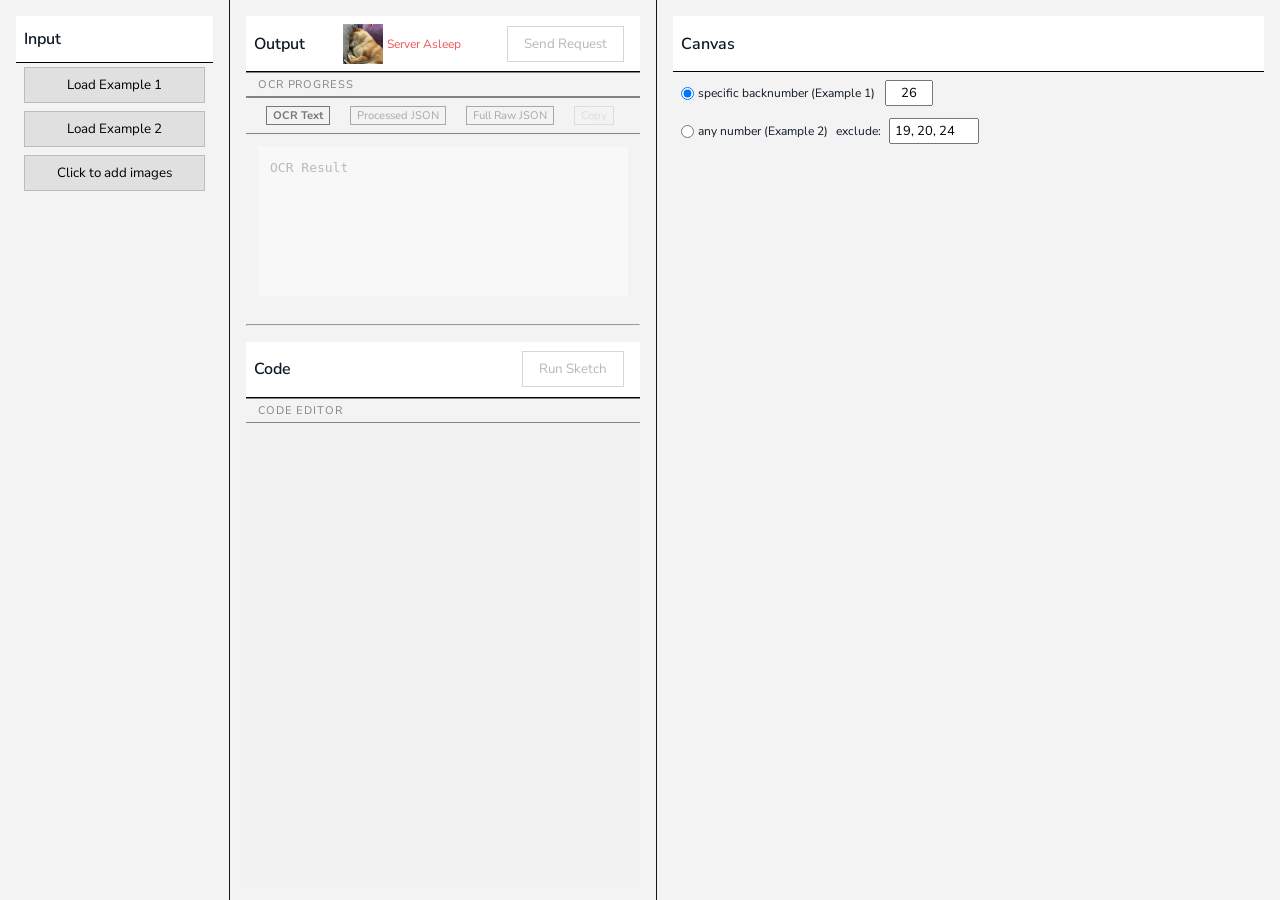
==== back-number-slideshow/index.html @ ae43c5b4 "before merging server" ====
<!DOCTYPE html>
<html lang="en">
<head>
  <meta charset="utf-8" />
  <meta name="viewport" content="width=device-width, initial-scale=1" />
  <title>Back Number Slideshow</title>
  <link rel="stylesheet" href="../globals.css" />
  <style>
    .ocr-result-table th,
    .ocr-result-table td {
      vertical-align: top;
    }

    #ocr-progress {
      font-size: 12px;
      font-family: monospace;
      padding: 2px 0;
      min-height: 1.4em;
      white-space: pre-wrap;
      word-break: break-all;
    }
  </style>
</head>
<body>
<div class="app">

  <!-- Col 1: Image -->
  <div class="col" id="col-image">
    <div class="col-header">
      <span class="col-label">Input</span>
    </div>
    
    <button id="btn-load-example">Load Example 1</button>
    <button id="btn-load-example2">Load Example 2</button>

    <button>
      <span>Click to add images</span>
      <input id="file-input" type="file" accept="image/*,application/pdf" hidden multiple />
    </button>

    <div class="dropzone" id="dropzone"></div>
    <div id="example-thumbnails" style = "display:flex; flex-wrap:wrap; gap:10px;"></div>

    <p class="error-msg" id="ocr-error" style="display:none"></p>
  </div>

  <!-- Col 2: OCR + Code -->
  <div class="col" id="col-code">
    <div class="col-header">
      <span class="col-label">Output</span>
      <span id="server-status">
        <img id="server-status-img" src="../public/shiba_sleep.png" style="height:40px;vertical-align:middle">
        <span id="server-status-text">Calling Server...</span>
      </span>
      <button id="btn-ocr" disabled>Send Request</button>
    </div>

    <div class="code-divider"><span>OCR Progress</span></div>
    <div id="ocr-progress" style="display:none"></div>

    <div class="code-divider">
      
      <div class="ocr-tabs">
        <button id="tab-text" class="active">OCR Text</button>
        <button id="tab-processed">Processed JSON</button>
        <button id="tab-full">Full Raw JSON</button>
        <button id="btn-copy-ocr" disabled>Copy</button>
      </div>
    </div>

    <div id="ocr-text-pane" class="code-area code-area-ocr" style="overflow:auto">
      <textarea id="ocr-textarea" class="code-area" readonly spellcheck="false"
        placeholder="OCR Result" style="width:100%;height:100%;border:none;flex:1"></textarea>
    </div>
    
    <div id="ocr-table-pane" class="code-area-ocr" style="display:none;overflow:auto;flex:0 0 38%">
      <table class="ocr-result-table" id="ocr-table">
        <thead>
          <tr>
            <th>Preview</th>
            <th>File Name</th>
            <th>OCR Text</th>
            <th>Processed JSON</th>
            <th>Full Raw JSON</th>
          </tr>
        </thead>
        <tbody id="ocr-tbody"></tbody>
      </table>
    </div>
    
    <pre id="ocr-processed-pane" class="code-area code-area-ocr code-area-json" style="display:none"></pre>
    
    <div id="ocr-full-pane" class="code-area code-area-ocr code-area-json-wrap" style="display:none">
      <div class="json-meta" id="full-json-meta"></div>
      <pre id="full-json-pre" class="code-area-json"></pre>
    </div>

    <hr/>

    <div class="col-header">
      <span class="col-label">Code</span>
      <button id="btn-run-sketch" disabled>Run Sketch</button>
    </div>
    <div class="code-divider"><span>Code Editor</span></div>
    <textarea id="code-editor" class="code-area" spellcheck="false" disabled></textarea>
  </div>

  <!-- Col 3: Canvas -->
  <div class="col" id="col-canvas">
    <div class="col-header">
      <span class="col-label">Canvas</span>
    </div>
    <div class="canvas-options" style="display:flex; flex-direction : column; gap:12px;padding:8px;">

      <label style="display:flex;align-items:center;gap:4px;cursor:pointer">
        <input type="radio" name="slide-mode" id="chk-specific" value="specific" checked />
        specific backnumber (Example 1)
        <input id="input-backnumber" type="text" value="26"
          style="width:48px;margin-left:6px;padding:2px 4px;font-size:13px;text-align:center" />
      </label>

      <div style="display: flex; gap : 8px;">
      <label style="display:flex;align-items:center;gap:4px;cursor:pointer">
          <input type="radio" name="slide-mode" id="chk-any-number" value="any" />
          any number (Example 2)
        </label>
        <label style="display:flex;align-items:center;gap:4px;cursor:pointer">
          exclude:
          <input id="input-exclude" type="text" value="19, 20, 24"
            placeholder="e.g. 19,20, 24"
            style="width:90px;margin-left:4px;padding:2px 4px;font-size:13px" />
        </label>
      </div>

    </div>

    <div class="sketch-console" id="sketch-console" style="display:none"></div>
    <iframe id="sketch-frame" class="sketch-frame" sandbox="allow-scripts" title="p5.js sketch"></iframe>
  </div>

</div>

<script type = "module" src="app.js"></script>
</body>
</html>
---- globals.css ----
@import url('https://fonts.googleapis.com/css2?family=Cal+Sans&family=Google+Sans:ital,opsz,wght@0,17..18,400..700;1,17..18,400..700&family=Nunito+Sans:ital,opsz,wght@0,6..12,200..1000;1,6..12,200..1000&display=swap');
@import url('https://fonts.googleapis.com/css2?family=Roboto:ital,wght@0,100..900;1,100..900&display=swap');

:root {
  --black80 : rgba(0, 0, 0, 0.8);
  --black56 : rgba(0, 0, 0, 0.56);
  --black48 : rgba(0, 0, 0, 0.48);
    --black40 : rgba(0, 0, 0, 0.4);
    --black16 : rgba(0, 0, 0, 0.16);
    --black8 : rgba(0, 0, 0, 0.08);
    --black4 : rgba(0, 0, 0, 0.04);
    --black2 : rgba(0, 0, 0, 0.02);

    --white80 : rgba(255, 255, 255, 0.8);
    --white56 : rgba(255, 255, 255, 0.56);
    --white48 : rgba(255, 255, 255, 0.48);
    --white40 : rgba(255, 255, 255, 0.4);
    --white16 : rgba(255, 255, 255, 0.16);
    --white8 : rgba(255, 255, 255, 0.08);
    --white4 : rgba(255, 255, 255, 0.04);
    --white2 : rgba(255, 255, 255, 0.02);

    --bg : #f3f3f3;
    --dark : #0F1923;
    --pt : #13AB93;
    --pt : #C4B5EB;
}

* {
  box-sizing: border-box;
  font-family: "Roboto", sans-serif;

  margin: 0;
  padding : 0;

  /* DEBUG */
  /* border: 1px solid rgba(255, 0, 255, 0.4); */
}

body {
    width : 100vw;
    height : 100vh;

    background : var(--bg);

    color : var(--dark);

    position: relative;
    overflow : hidden;
    /* padding: 4px 28px; */
}

a {
  color : inherit;
  text-decoration: none;
}

a:hover {
  opacity : 0.25;
  transition: opacity 0.5s;
}

p {
  font-size : 14px;
}

label,th,tr, #server-status-text {
  font-size : 12px;
}

h2 {
  font-weight: 400;
}

h3 {
  font-size: 16px;
  font-weight: 500;
}

body * {
  font-family : "Nunito Sans", sans-serif;
}

button {
  padding : 8px 16px;
  background : var(--black8);
  border : 1px solid var(--black16);

  margin : 4px 8px;
}

button:enabled {
  cursor : pointer;
}

button:disabled {
  background : none;
}

button:enabled:hover {
  opacity : 0.25;
  transition : opacity 0.3s;
}

hr {
  margin : 16px 0px;
}

.app {
  display: flex;

  width : 100%;
  height: 100%;
}

.col {
  display: flex;
  flex-direction: column;
  border-right: 1px solid;
  overflow: hidden;

  padding : 16px;
}

.col:nth-child(1) {
  flex : 1;
}

.col:nth-child(2) {
  flex : 2;
}

.col:last-child {
  flex : 3;
  border-right: none;
}

/* Column header bar */
.col-header {
  display: flex;
  align-items: center;
  justify-content: space-between;

  background : white;
  height : 56px;
  
  padding: 8px;

  border-bottom: 1px solid black;
}

.header-actions {
  display: flex;
  gap: 6px;
}

.col-label {
  font-weight: 600;
}

/* Webcam */
.cam-wrapper {
  flex: 1;
  display: flex;
  flex-direction: column;
  overflow: hidden;
}

/* Clip area so rotated video doesn't overflow */
.cam-video-wrapper {
  flex: 1;
  overflow: hidden;
  display: flex;
  align-items: center;
  justify-content: center;
  position: relative;
}

.cam-video {
  width: 100%;
  height: 100%;
  object-fit: contain;
  display: block;
  transition: transform 0.3s;
}

.cam-controls {
  flex-shrink: 0;
  display: flex;
  border-top: 1px solid;
}

.cam-controls button {
  flex: 1;
  padding: 10px;
  font-size: 14px;
  font-weight: 600;
  cursor: pointer;
  border: none;
  border-right: 1px solid;
}

.cam-controls button:last-child {
  border-right: none;
}

.dropzone {
  margin-top : 16px;

  display : flex;
  flex-wrap: wrap;
  gap : 8px;

  height: 100%;
  overflow : scroll;
}

.preview-img {
  width : auto;
  max-height : 100px;
  
  object-fit: cover;
}

/* Code textarea fills remaining column space */
.code-area {
  flex: 1;
  width: 100%;
  resize: none;
  padding: 12px;
  font-family: monospace;
  font-size: 13px;
  line-height: 1.6;
  border: none;
  outline: none;
}

/* Read-only OCR pane â€” greyed out, fixed height */
.code-area-ocr {
  flex: none;
  height: 20%;
  overflow: auto;
  opacity: 0.45;
  cursor: default;
  background: #f5f5f5;
}

/* Divider between OCR pane and editable pane */
.code-divider {
  flex-shrink: 0;
  display: flex;
  align-items: center;
  justify-content: space-between;
  padding: 4px 12px;
  border-top: 1px solid;
  border-bottom: 1px solid;
  font-size: 11px;
  text-transform: uppercase;
  letter-spacing: 0.08em;
  opacity: 0.5;
  user-select: none;
}

.ocr-tabs {
  display: flex;
  gap: 4px;
}

.ocr-tabs button {
  font-size: 11px;
  padding: 1px 6px;
  border: 1px solid;
  background: none;
  cursor: pointer;
  
  opacity: 0.6;
}

.ocr-tabs button.active {
  opacity: 1;
  font-weight: 700;
}

/* JSON pre view */
.code-area-json {
  overflow: auto;
  white-space: pre;
  font-size: 11px;
  word-break: normal;
}

.code-area-json-wrap {
  padding: 8px 12px;
  font-family: monospace;
  font-size: 11px;
}

.json-meta {
  margin-bottom: 6px;
  font-weight: 600;
}

/* p5.js iframe fills remaining column space */
.sketch-frame {
  flex: 1;
  width: 100%;
  border: none;
  display: block;
}

.error-msg {
  padding: 8px 12px;
  flex-shrink: 0;
}

.sketch-console {
  flex-shrink: 0;
  max-height: 160px;
  overflow-y: auto;
  border-top: 1px solid;
  font-family: monospace;
  font-size: 12px;
  line-height: 1.5;
}

.console-line {
  padding: 2px 10px;
  white-space: pre-wrap;
  word-break: break-word;
}

.console-error { color: red; }
.console-warn  { color: orange; }
.console-log   { color: inherit; }

.homeLink {
  display: flex;
  align-items: center;
  gap : 4px;
}

.chip {
  /* padding : 2px 8px; */
  
  /* background : var(--white16); */
  border-radius: 2px;
  color : var(--white80);

  width : 240px;

  font-size : 10px;
  font-family: monospace;

  margin-bottom : 8px;
}
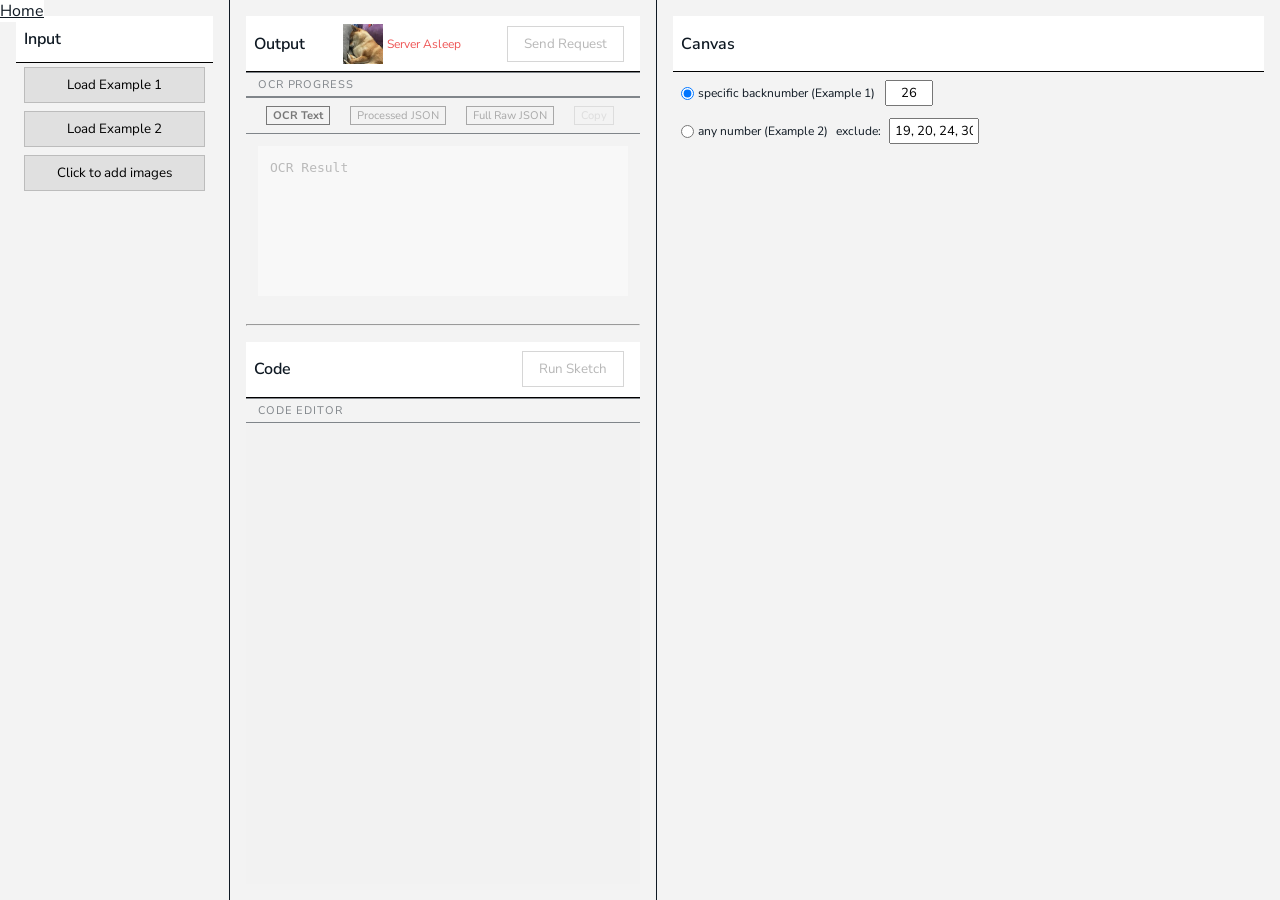
==== commit 1981001b: "add title reels" ====
--- a/back-number-slideshow/index.html
+++ b/back-number-slideshow/index.html
@@ -22,6 +22,7 @@
   </style>
 </head>
 <body>
+  <nav class = "topNav"><a href="/">Home</a></nav>
 <div class="app">
 
   <!-- Col 1: Image -->
@@ -73,7 +74,7 @@
         placeholder="OCR Result" style="width:100%;height:100%;border:none;flex:1"></textarea>
     </div>
     
-    <div id="ocr-table-pane" class="code-area-ocr" style="display:none;overflow:auto;flex:0 0 38%">
+    <div id="ocr-table-pane" class="code-area-ocr" style="display:none;overflow:auto; max-height: 200px;">
       <table class="ocr-result-table" id="ocr-table">
         <thead>
           <tr>
@@ -126,7 +127,7 @@
         </label>
         <label style="display:flex;align-items:center;gap:4px;cursor:pointer">
           exclude:
-          <input id="input-exclude" type="text" value="19, 20, 24"
+          <input id="input-exclude" type="text" value="19, 20, 24, 30"
             placeholder="e.g. 19,20, 24"
             style="width:90px;margin-left:4px;padding:2px 4px;font-size:13px" />
         </label>
--- a/globals.css
+++ b/globals.css
@@ -35,7 +35,7 @@
   padding : 0;
 
   /* DEBUG */
-  /* border: 1px solid rgba(255, 0, 255, 0.4); */
+  /* border: 1px solid rgba(255, 0, 255, 0.4) !important; */
 }
 
 body {
@@ -47,8 +47,18 @@
     color : var(--dark);
 
     position: relative;
-    overflow : hidden;
+    /* overflow : hidden; */
     /* padding: 4px 28px; */
+}
+
+.topNav {
+  background : white;
+
+  position: fixed;
+  top: 0;
+  left: 0;
+  
+  text-decoration: underline;
 }
 
 a {
